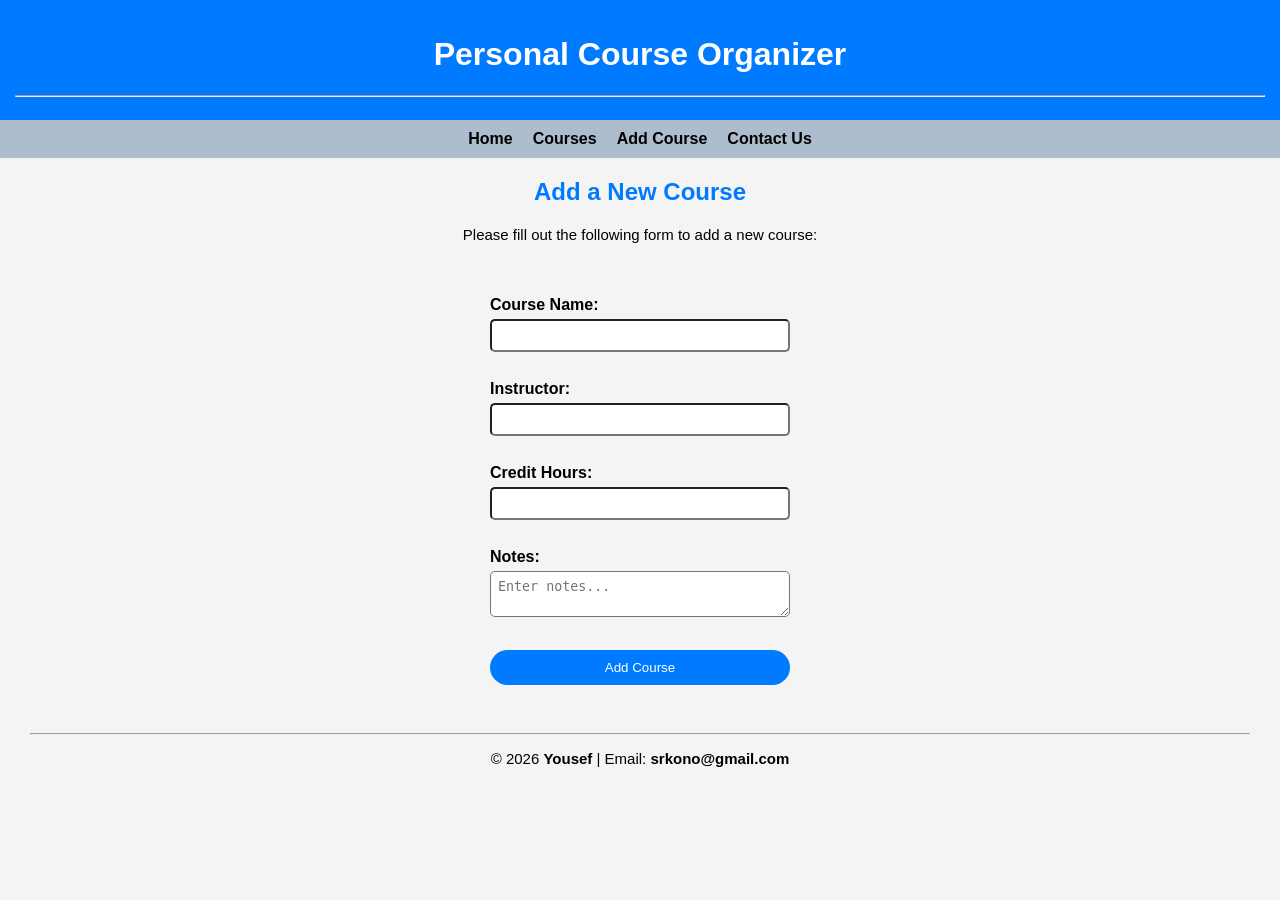
==== add-course.html @ 37c2ebc0 "upload project files" ====
<!DOCTYPE html>
<html lang="en">
<head>
    <meta charset="UTF-8">
    <title>Add Course</title>
    <link rel="stylesheet" href="style.css">
</head>
<body>
    <header>
        <h1>Personal Course Organizer</h1>
            <hr>
    </header>

    <nav>
        <ul>
            <li><a href="index.html">Home</a></li>
            <li><a href="courses.html">Courses</a></li>
            <li><a href="add-course.html">Add Course</a></li>
            <li><a href="contact.html">Contact Us</a></li>
        </ul>
    </nav>
                  
    <main>
        <div>
            <h2>Add a New Course</h2>
            <p>Please fill out the following form to add a new course:</p>
            <br>
        </div>
        <form>
            <label for = "course-name">Course Name:</label>
            <input type="text" id="course-name" name="course-name" maxlength="20" required>
            <br>
            <label for = "instructor">Instructor:</label>
            <input type="text" id="instructor" name="instructor" maxlength="10" required>
            <br>
            <label for = "credit-hours">Credit Hours:</label>   
            <input type="number" id="credit-hours" name="credit-hours" min="1" max="5" required>
            <br>
            <label for="notes">Notes:</label>
            <textarea id="notes" name="notes" maxlength="100" placeholder="Enter notes..."></textarea>
            <br>
            <input type="submit" value="Add Course">
        </form>
    </main>

    <footer>
        <hr>
        <p>&copy; 2026 <b>Yousef</b> | Email: <b>srkono@gmail.com</b></p>
    </footer>

</body>
</html>
---- style.css ----
body{
    background-color: #f4f4f4;
    font-family: Arial, Helvetica, sans-serif;
    margin: 0px;
    padding:0px;
}
header{
    background-color: #007BFF;
    color: white;
    padding: 15px;
    text-align: center;
}
nav ul{
    background-color: #adbdcd;
    list-style-type: none;
    display: flex;
    justify-content: center;
    padding: 10px;
    margin: 0px;
}
nav ul li{
    margin: 0px 10px;
}
nav ul li a{
    text-decoration: none;
    color: #000000;
    font-weight: bold;
}
nav ul li a:hover{
    color: #007BFF;
}
form{
    width: 300px;
    margin: 10px auto;
    display: flex;
    flex-direction: column;
}
label{
    margin-top: 10px;
    font-weight: bold;
}
input, textarea{
    padding: 7px;
    margin-top: 5px;  
    border-radius: 5px;
}
button,input[type="submit"]{
    margin-top: 15px;
    padding: 10px;
    background-color: #007BFF;
    color: white;
    border: none;
    border-radius: 20px;
    cursor: pointer;
}
button:hover,input[type="submit"]:hover{
    background-color: #5c646c;
}
table{
    width: 70%;
    margin: 20px auto;
}
th{
    background-color: #007BFF;
    color: white;
    padding: 10px;
}
td{
    padding: 10px;
    text-align: center;
}
table, th, td{
    border: 1px solid #ddd;
    border-collapse: collapse;
}
tr:nth-child(odd){
    background-color: #adbdcd;
}
@media (max-width: 600px) {
    nav ul{
        flex-direction: column;
        align-items: center;
    }
    form{
        width: 90%;
    }
    table{
        width: 100%;
    }
}
h2{
    color: #007BFF;
    text-align: center;
}
p{
    text-align: center;
    font-size: 15px;
}
footer{
    padding: 30px;
    text-align: center;
}
#left{
    margin: 20px;
   text-align: left;
}
image{
    display: block;
    margin: 20px auto;
    max-width: 100%;
    height: auto;
}
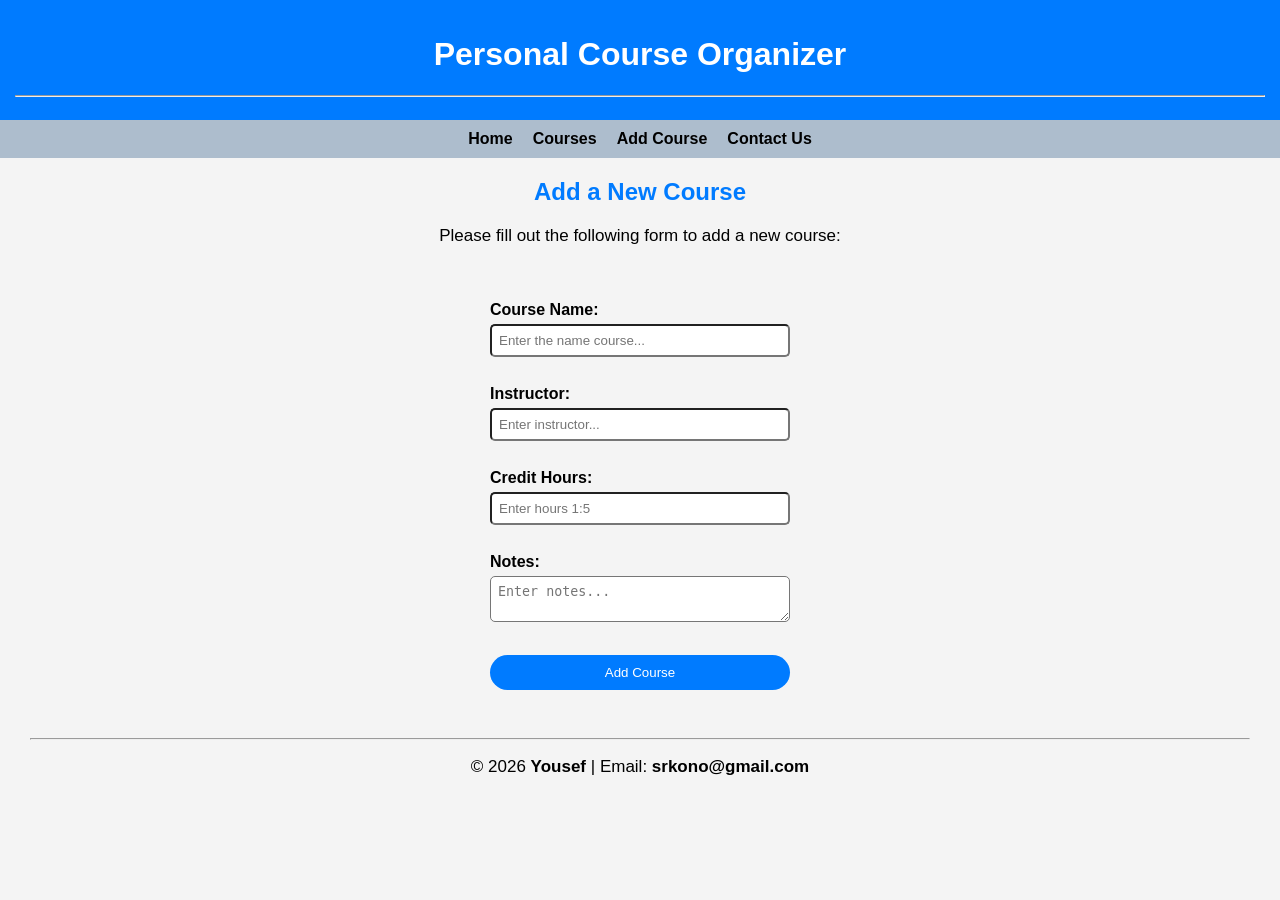
==== commit 35de707d: "Enhance form input placeholders in add-course.html Updated placeholders for input fields in the cour" ====
--- a/add-course.html
+++ b/add-course.html
@@ -28,13 +28,13 @@
         </div>
         <form>
             <label for = "course-name">Course Name:</label>
-            <input type="text" id="course-name" name="course-name" maxlength="20" required>
+            <input type="text" id="course-name" name="course-name" maxlength="20" placeholder="Enter the name course..." required>
             <br>
             <label for = "instructor">Instructor:</label>
-            <input type="text" id="instructor" name="instructor" maxlength="10" required>
+            <input type="text" id="instructor" name="instructor" maxlength="10" placeholder="Enter instructor..." required>
             <br>
             <label for = "credit-hours">Credit Hours:</label>   
-            <input type="number" id="credit-hours" name="credit-hours" min="1" max="5" required>
+            <input type="number" id="credit-hours" name="credit-hours" min="1" max="5" placeholder="Enter hours 1:5" required>
             <br>
             <label for="notes">Notes:</label>
             <textarea id="notes" name="notes" maxlength="100" placeholder="Enter notes..."></textarea>
@@ -49,4 +49,4 @@
     </footer>
 
 </body>
-</html>+</html>
--- a/style.css
+++ b/style.css
@@ -92,21 +92,15 @@
     color: #007BFF;
     text-align: center;
 }
+h3{
+    color: #007BFF;
+    margin: 20px 20px;
+}
 p{
     text-align: center;
-    font-size: 15px;
+    font-size: 17px;
 }
 footer{
     padding: 30px;
     text-align: center;
 }
-#left{
-    margin: 20px;
-   text-align: left;
-}
-image{
-    display: block;
-    margin: 20px auto;
-    max-width: 100%;
-    height: auto;
-}
